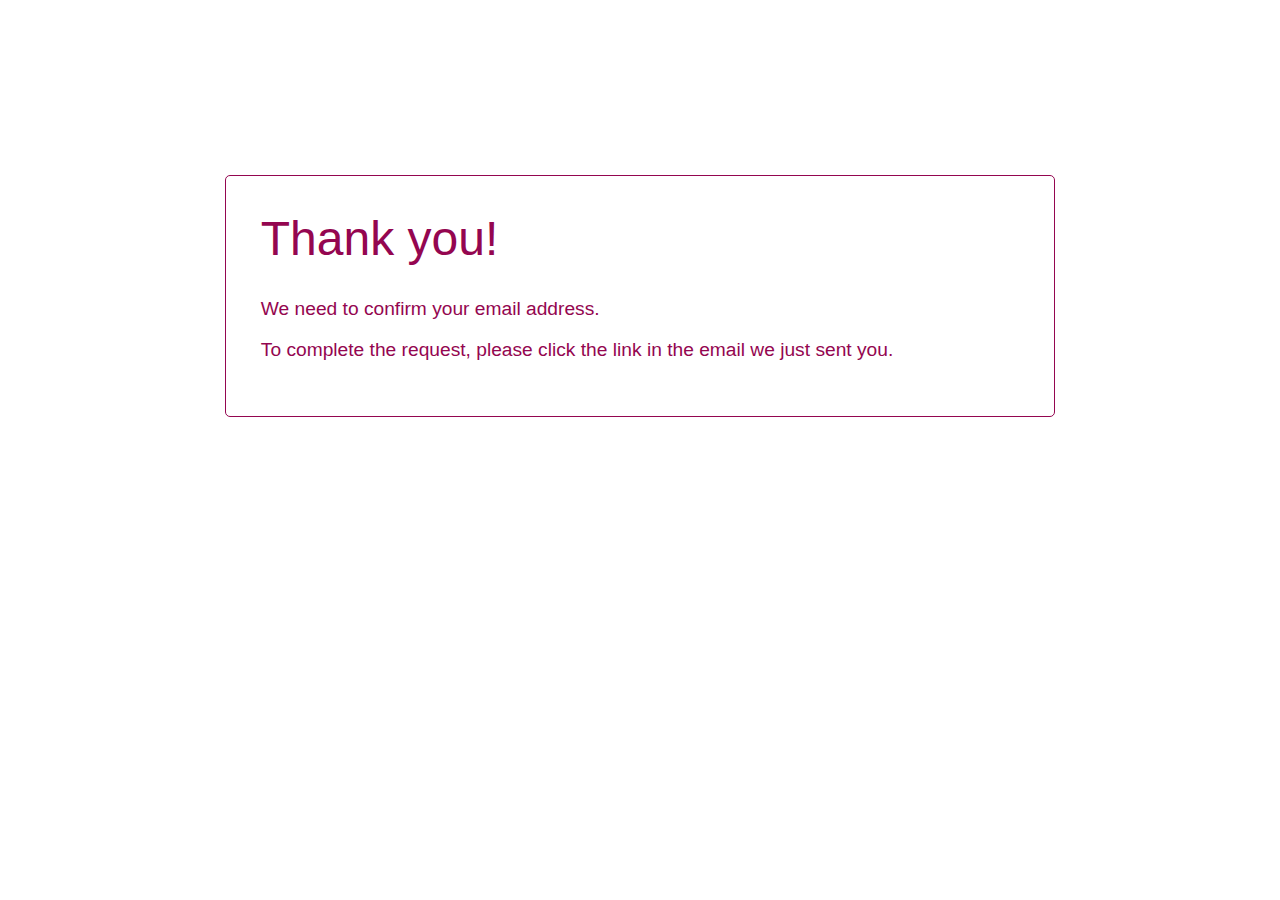
==== thankyou.html @ a6be19aa "Fixes thank you page for ie" ====
<!DOCTYPE html>
<html>
<head>
  <link rel="stylesheet" type="text/css" href="./ty.css" />
  <title>Wooble | Thank You!</title>
</head>
<body>
  <div id="main">
    <h1 id="title"></h1>
    <p id="message"></p>
  </div>
</body>
<script>
  var url = window.location.href;
  var regex = new RegExp("\\?status=[a-z]+"),
      results = regex.exec(url);
  var msg = document.getElementById('message');
  var title = document.getElementById('title');
  if (!results) {
    title.innerHTML = "Thank you!";
    msg.innerHTML = "<p>We need to confirm your email address.</p>" +
    "<p>To complete the request, please click the link in the email we just sent you.</p>";
  } else if (results[0] && results[0].split('=')[1] === 'subscribed') {
    title.innerHTML = "Wooble registered you for the <b>closed beta</b>!"
    msg.innerHTML = "<p>I am glad to welcome you!</p>" +
    "<p>I will come back to you to tell you when the closed beta is ready. It should be up in one month from now.</p>" +
    "<br /><p style='text-align: right'><i>Jonathan</i></p>";
  }
</script>
</html>
---- ty.css ----
h1 {
  font-weight: 300;
  font-size: 3em;
  margin-top: 0;
}

p, h1 {
  color: #940650;
  font-family: Montserrat,"Helvetica Neue",Helvetica,Arial,sans-serif;
}

#message {
  font-size: 1.2em;
}

#main {
  width: 60%;
  margin: 175px auto;
  padding: 35px;
  border: 1px solid #940650;
  border-radius: 5px;
}
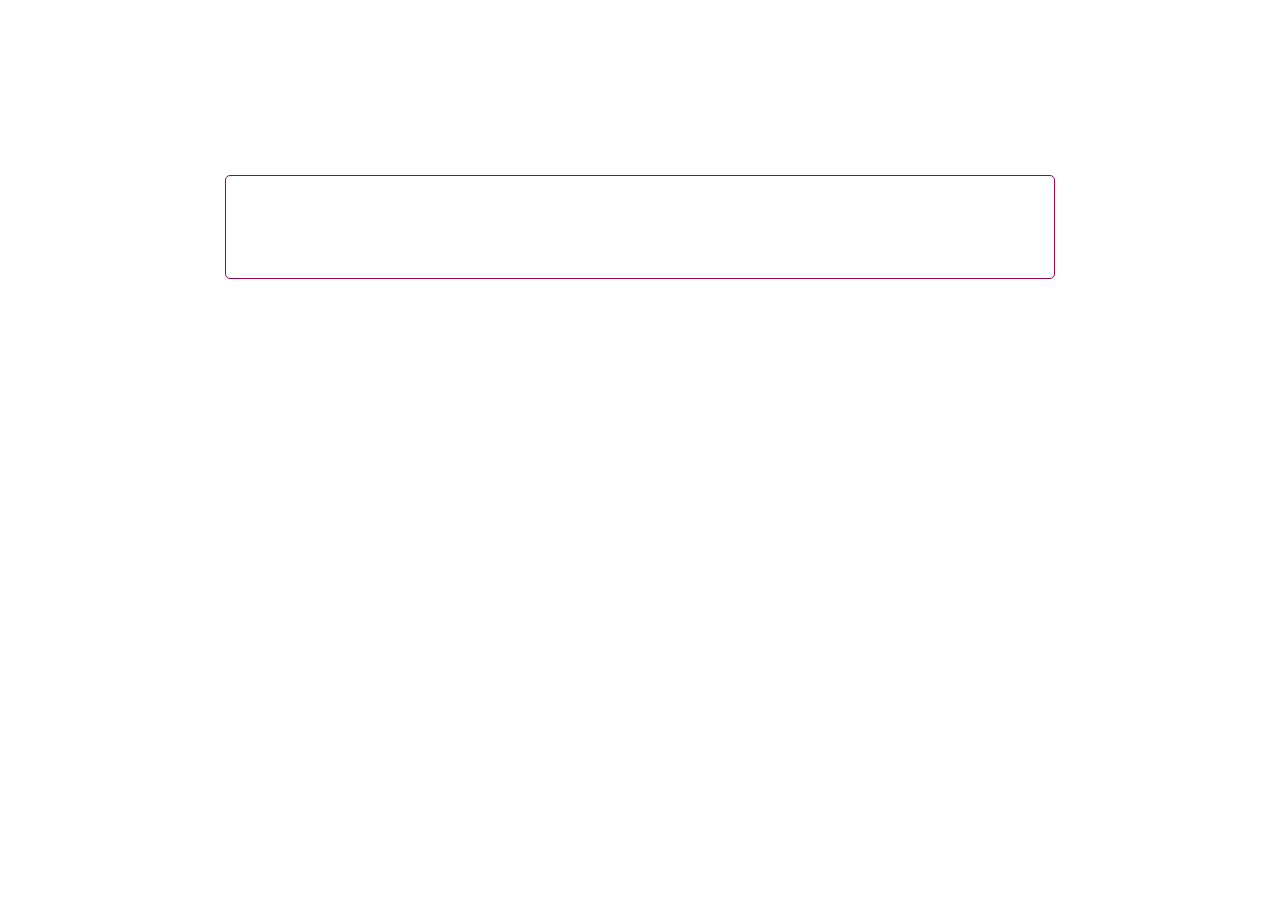
==== commit 5aa01fb8: "Fixes style avec doctype html" ====
--- a/thankyou.html
+++ b/thankyou.html
@@ -17,9 +17,15 @@
   var msg = document.getElementById('message');
   var title = document.getElementById('title');
   if (!results) {
+<<<<<<< Updated upstream
     title.innerHTML = "Thank you!";
     msg.innerHTML = "<p>We need to confirm your email address.</p>" +
     "<p>To complete the request, please click the link in the email we just sent you.</p>";
+=======
+    title.innerHTML = `Thank you!`;
+    msg.innerHTML = `<p>I need to confirm your email address.</p>
+    <p>To complete the request, please click the link in the email I just sent you.</p>`;
+>>>>>>> Stashed changes
   } else if (results[0] && results[0].split('=')[1] === 'subscribed') {
     title.innerHTML = "Wooble registered you for the <b>closed beta</b>!"
     msg.innerHTML = "<p>I am glad to welcome you!</p>" +
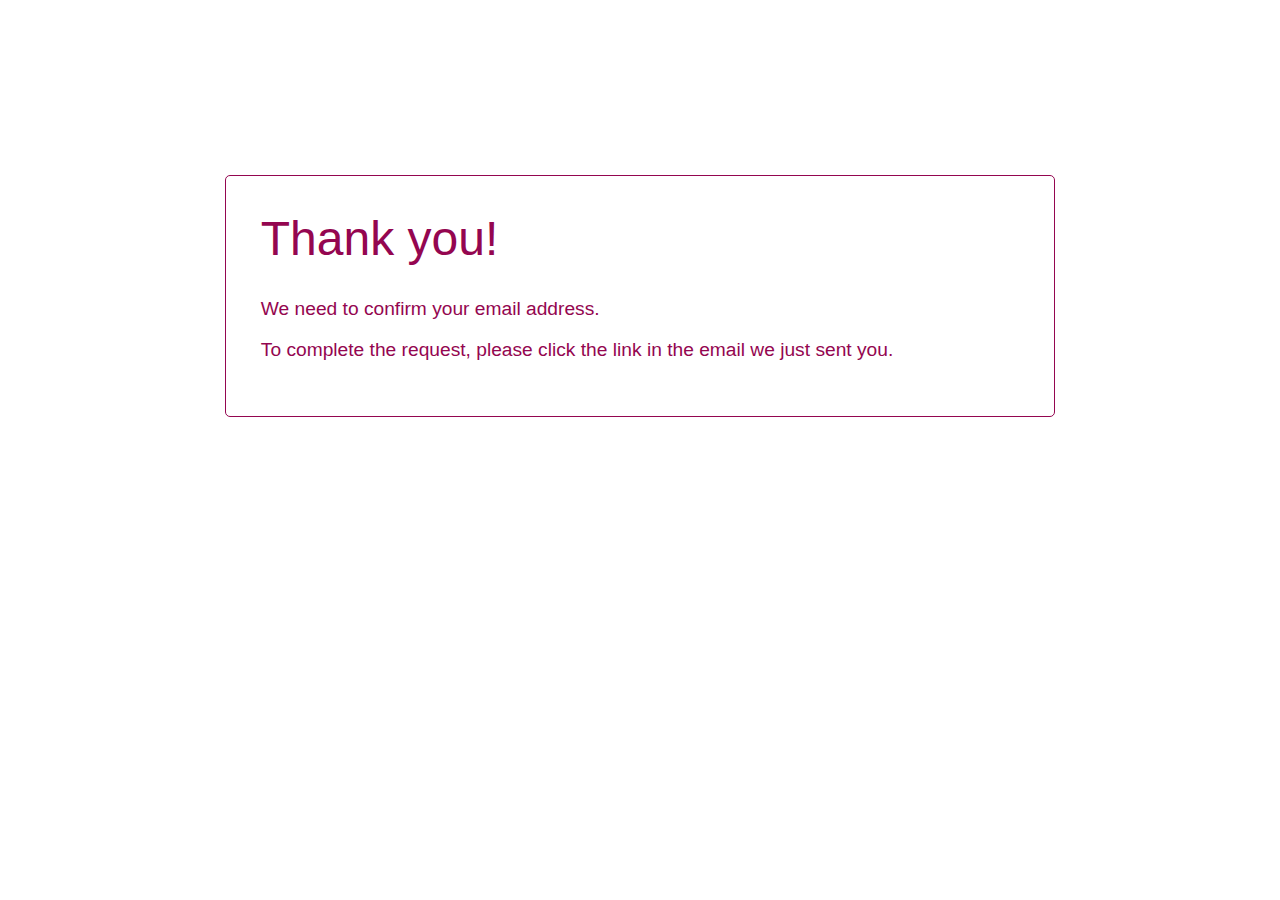
==== commit dd319415: "Fixes styles" ====
--- a/thankyou.html
+++ b/thankyou.html
@@ -17,15 +17,9 @@
   var msg = document.getElementById('message');
   var title = document.getElementById('title');
   if (!results) {
-<<<<<<< Updated upstream
     title.innerHTML = "Thank you!";
     msg.innerHTML = "<p>We need to confirm your email address.</p>" +
     "<p>To complete the request, please click the link in the email we just sent you.</p>";
-=======
-    title.innerHTML = `Thank you!`;
-    msg.innerHTML = `<p>I need to confirm your email address.</p>
-    <p>To complete the request, please click the link in the email I just sent you.</p>`;
->>>>>>> Stashed changes
   } else if (results[0] && results[0].split('=')[1] === 'subscribed') {
     title.innerHTML = "Wooble registered you for the <b>closed beta</b>!"
     msg.innerHTML = "<p>I am glad to welcome you!</p>" +
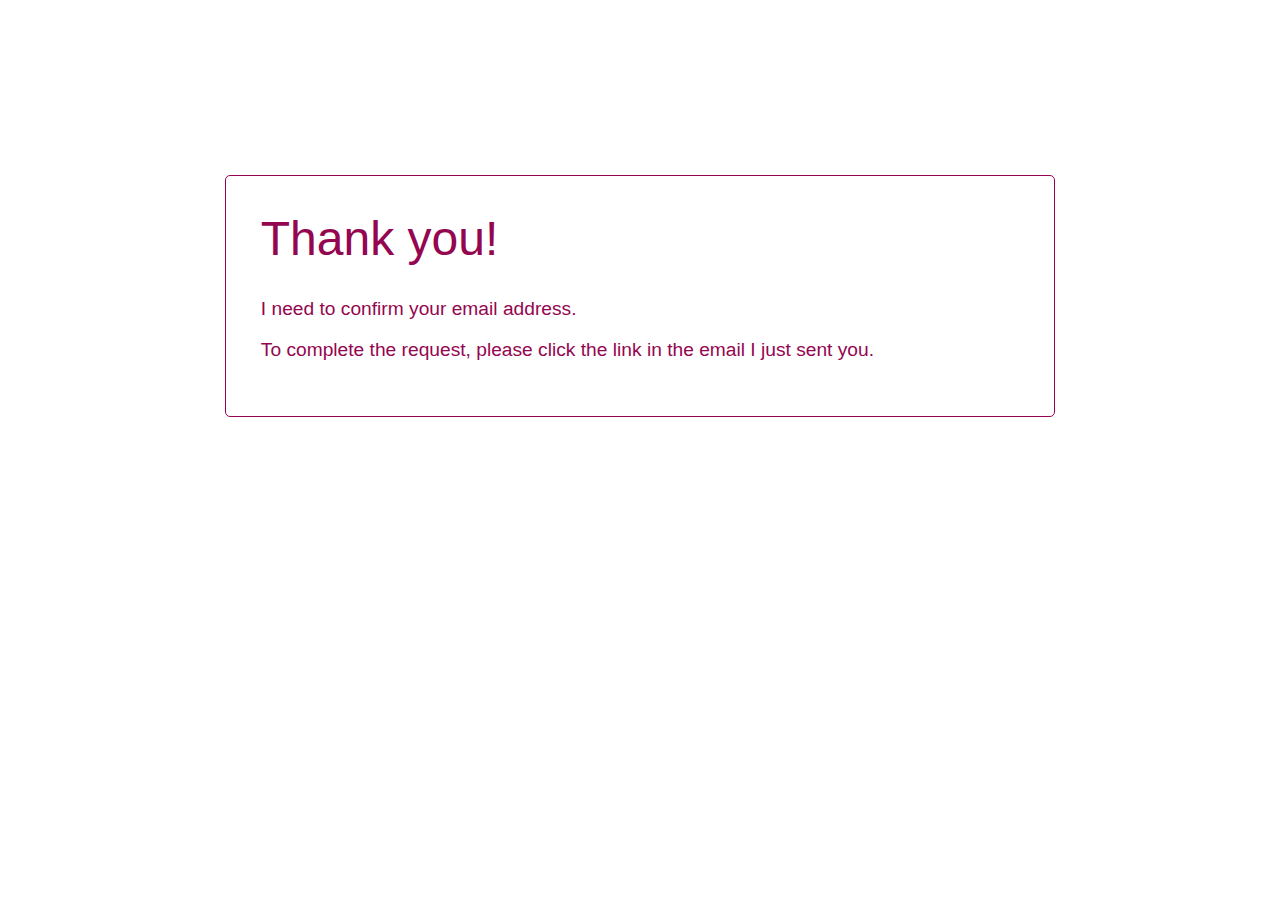
==== commit f0f97fab: "w" ====
--- a/thankyou.html
+++ b/thankyou.html
@@ -18,8 +18,8 @@
   var title = document.getElementById('title');
   if (!results) {
     title.innerHTML = "Thank you!";
-    msg.innerHTML = "<p>We need to confirm your email address.</p>" +
-    "<p>To complete the request, please click the link in the email we just sent you.</p>";
+    msg.innerHTML = "<p>I need to confirm your email address.</p>" +
+    "<p>To complete the request, please click the link in the email I just sent you.</p>";
   } else if (results[0] && results[0].split('=')[1] === 'subscribed') {
     title.innerHTML = "Wooble registered you for the <b>closed beta</b>!"
     msg.innerHTML = "<p>I am glad to welcome you!</p>" +
